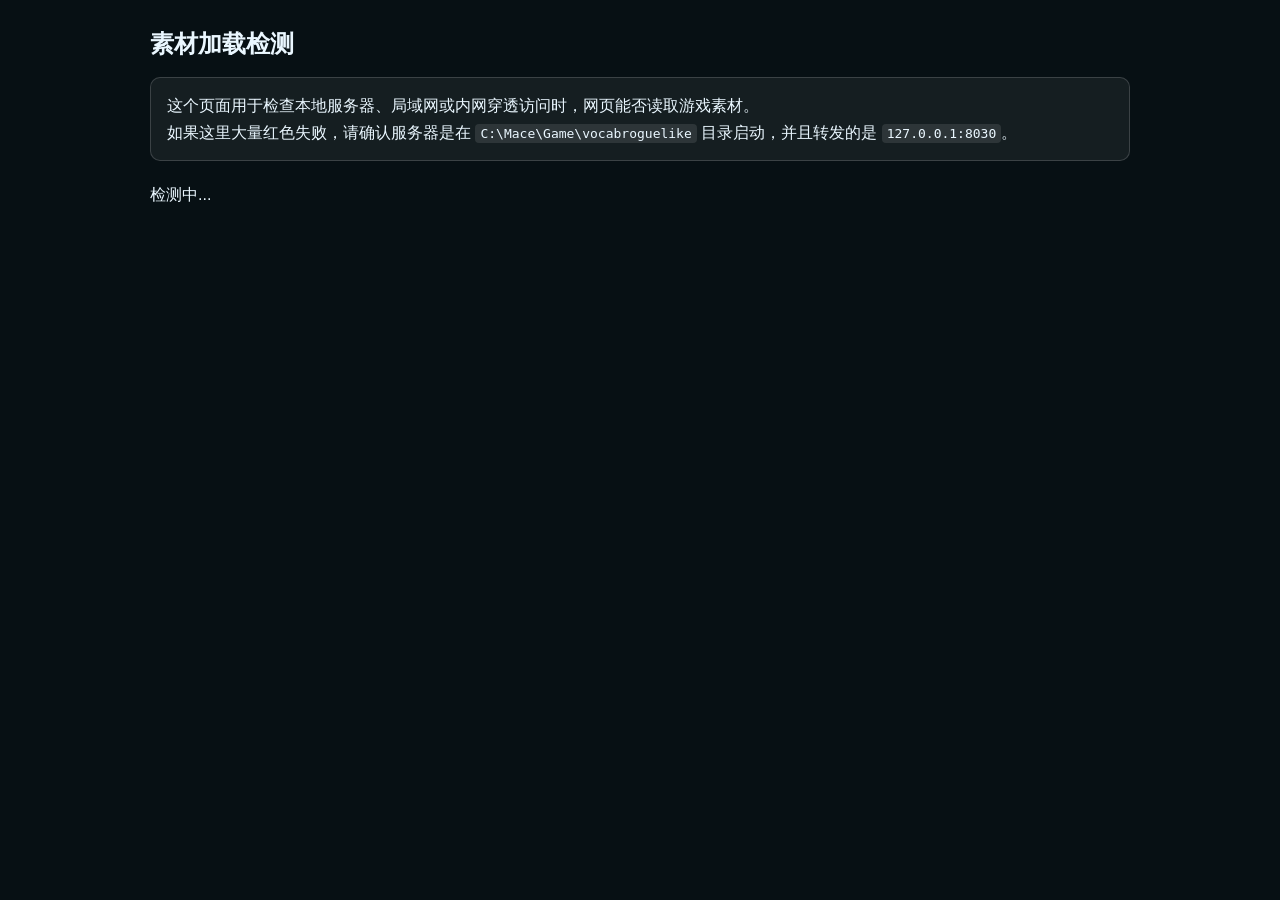
==== check-assets.html @ 6ae08de0 "Initial GitHub Pages deployment" ====
<!doctype html>
<html lang="zh-CN">
<head>
  <meta charset="utf-8">
  <meta name="viewport" content="width=device-width,initial-scale=1">
  <title>素材加载检测</title>
  <style>
    body{margin:0;padding:24px;font-family:"Microsoft YaHei UI","PingFang SC",sans-serif;background:#071014;color:#eaf7ff;line-height:1.7}
    h1{margin:0 0 12px;font-size:24px}.ok{color:#83f5b2}.bad{color:#ff8b8b}.card{max-width:980px;margin:auto}.row{padding:8px 0;border-bottom:1px solid rgba(255,255,255,.12);word-break:break-all}.hint{padding:14px 16px;border:1px solid rgba(255,255,255,.16);border-radius:10px;background:rgba(255,255,255,.06);margin:12px 0 20px}code{background:rgba(255,255,255,.1);padding:2px 5px;border-radius:4px}
  </style>
</head>
<body>
  <div class="card">
    <h1>素材加载检测</h1>
    <div class="hint">
      这个页面用于检查本地服务器、局域网或内网穿透访问时，网页能否读取游戏素材。<br>
      如果这里大量红色失败，请确认服务器是在 <code>C:\Mace\Game\vocabroguelike</code> 目录启动，并且转发的是 <code>127.0.0.1:8030</code>。
    </div>
    <div id="result">检测中...</div>
  </div>
<script>
const base = new URL('./', location.href);
const files = [
  'index.html',
  'game.js',
  'styles.css',
  'sw.js',
  'assets/config/heroes.json',
  'assets/config/monsters.json',
  'assets/config/bosses.json',
  'assets/config/items.json',
  'assets/config/levels.json',
  'assets/config/words.json',
  'assets/words/words-difficulty-1.json',
  'assets/items/items_projectiles_chests.webp',
  'assets/levels/maze_layout.json',
  'assets/heroes/sunshangxiang/idle.webp',
  'assets/heroes/duoliya/idle.webp',
  'assets/heroes/wangzhaojun/idle.webp',
  'assets/heroes/diaochan/idle.webp',
  'assets/heroes/jialuo/idle.webp',
  'assets/heroes/luna/idle.webp',
  'assets/heroes/yao/idle.webp',
  'assets/monsters/types/monster_00/idle_front.webp',
  'assets/monsters/types/monster_00/idle_left.webp',
  'assets/monsters/types/monster_00/idle_right.webp',
  'assets/monsters/types/monster_00/idle_back.webp',
  'assets/monsters/types/monster_00/walk_front.webp',
  'assets/monsters/types/monster_00/walk_left.webp',
  'assets/monsters/types/monster_00/walk_right.webp',
  'assets/monsters/types/monster_00/walk_back.webp',
  'assets/monsters/types/monster_00/attack_front_sheet.webp',
  'assets/monsters/types/monster_00/attack_left_sheet.webp',
  'assets/monsters/types/monster_00/attack_right_sheet.webp',
  'assets/monsters/types/monster_00/attack_back_sheet.webp',
  'assets/monsters/types/monster_00/hurt_front_sheet.webp',
  'assets/monsters/types/monster_00/hurt_left_sheet.webp',
  'assets/monsters/types/monster_00/hurt_right_sheet.webp',
  'assets/monsters/types/monster_00/hurt_back_sheet.webp',
  'assets/bosses/types/crystal_guardian/idle_front.webp',
  'assets/bosses/types/crystal_guardian/idle_left.webp',
  'assets/bosses/types/crystal_guardian/idle_right.webp',
  'assets/bosses/types/crystal_guardian/idle_back.webp',
  'assets/bosses/types/crystal_guardian/walk_front.webp',
  'assets/bosses/types/crystal_guardian/walk_left.webp',
  'assets/bosses/types/crystal_guardian/walk_right.webp',
  'assets/bosses/types/crystal_guardian/walk_back.webp',
  'assets/bosses/types/crystal_guardian/attack_front_sheet.webp',
  'assets/bosses/types/crystal_guardian/attack_left_sheet.webp',
  'assets/bosses/types/crystal_guardian/attack_right_sheet.webp',
  'assets/bosses/types/crystal_guardian/attack_back_sheet.webp',
  'assets/bosses/types/crystal_guardian/hurt_front_sheet.webp',
  'assets/bosses/types/crystal_guardian/hurt_left_sheet.webp',
  'assets/bosses/types/crystal_guardian/hurt_right_sheet.webp',
  'assets/bosses/types/crystal_guardian/hurt_back_sheet.webp'
];
const result = document.getElementById('result');
(async () => {
  const rows = [];
  let okCount = 0;
  for (const file of files) {
    const url = new URL(file, base).href;
    try {
      const res = await fetch(url, { cache: 'no-cache' });
      if (res.ok) {
        okCount++;
        rows.push(`<div class="row ok">OK ${file}</div>`);
      } else {
        rows.push(`<div class="row bad">FAIL ${file} HTTP ${res.status}</div>`);
      }
    } catch (err) {
      rows.push(`<div class="row bad">FAIL ${file} ${err.message}</div>`);
    }
  }
  result.innerHTML = `<p>检测完成：${okCount}/${files.length} 个文件可访问。</p>` + rows.join('');
})();
</script>
</body>
</html>
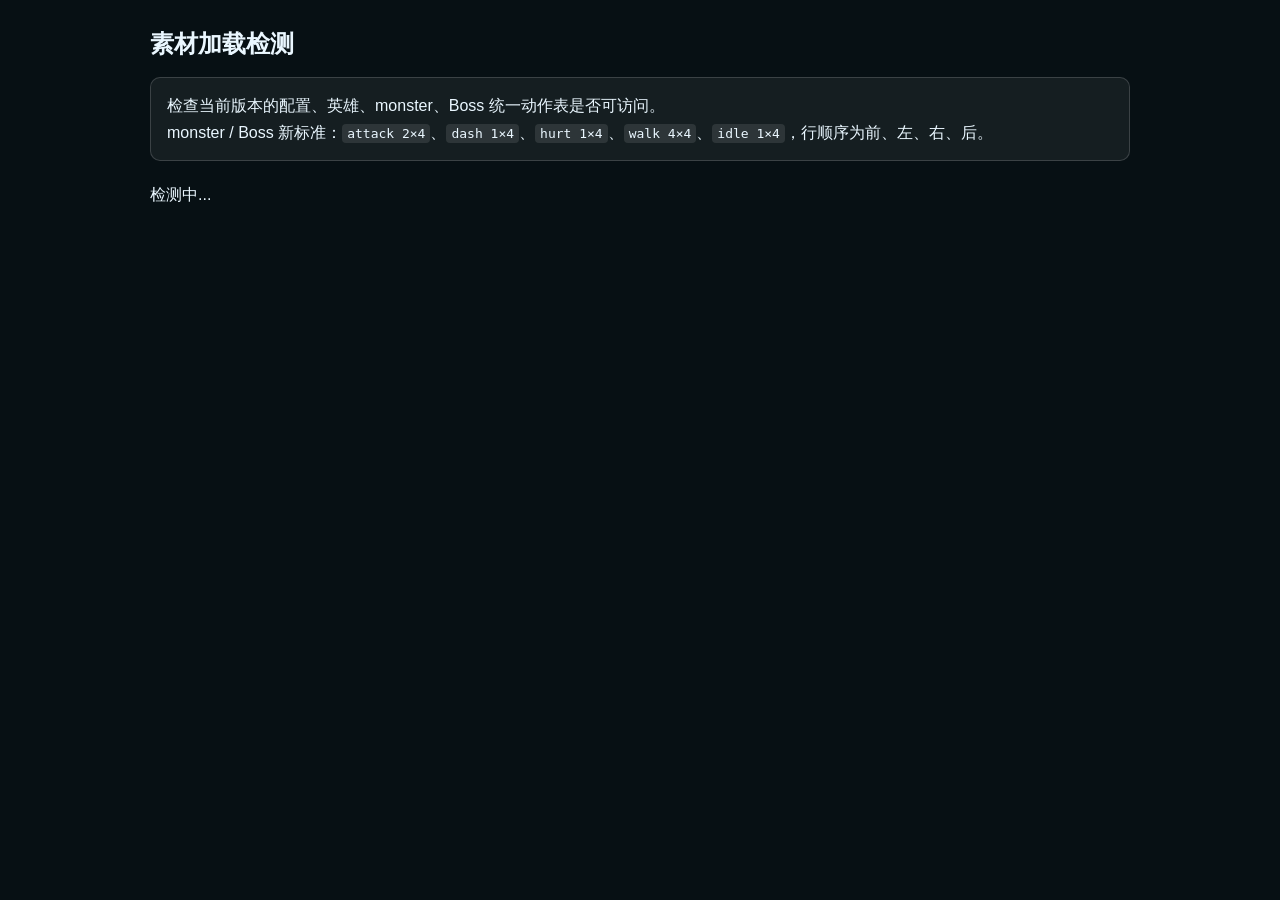
==== commit 9bf10934: "Add files via upload" ====
--- a/check-assets.html
+++ b/check-assets.html
@@ -13,86 +13,58 @@
   <div class="card">
     <h1>素材加载检测</h1>
     <div class="hint">
-      这个页面用于检查本地服务器、局域网或内网穿透访问时，网页能否读取游戏素材。<br>
-      如果这里大量红色失败，请确认服务器是在 <code>C:\Mace\Game\vocabroguelike</code> 目录启动，并且转发的是 <code>127.0.0.1:8030</code>。
+      检查当前版本的配置、英雄、monster、Boss 统一动作表是否可访问。<br>
+      monster / Boss 新标准：<code>attack 2×4</code>、<code>dash 1×4</code>、<code>hurt 1×4</code>、<code>walk 4×4</code>、<code>idle 1×4</code>，行顺序为前、左、右、后。
     </div>
     <div id="result">检测中...</div>
   </div>
 <script>
 const base = new URL('./', location.href);
-const files = [
-  'index.html',
-  'game.js',
-  'styles.css',
-  'sw.js',
-  'assets/config/heroes.json',
-  'assets/config/monsters.json',
-  'assets/config/bosses.json',
-  'assets/config/items.json',
-  'assets/config/levels.json',
-  'assets/config/words.json',
-  'assets/words/words-difficulty-1.json',
-  'assets/items/items_projectiles_chests.webp',
-  'assets/levels/maze_layout.json',
-  'assets/heroes/sunshangxiang/idle.webp',
-  'assets/heroes/duoliya/idle.webp',
-  'assets/heroes/wangzhaojun/idle.webp',
-  'assets/heroes/diaochan/idle.webp',
-  'assets/heroes/jialuo/idle.webp',
-  'assets/heroes/luna/idle.webp',
-  'assets/heroes/yao/idle.webp',
-  'assets/monsters/types/monster_00/idle_front.webp',
-  'assets/monsters/types/monster_00/idle_left.webp',
-  'assets/monsters/types/monster_00/idle_right.webp',
-  'assets/monsters/types/monster_00/idle_back.webp',
-  'assets/monsters/types/monster_00/walk_front.webp',
-  'assets/monsters/types/monster_00/walk_left.webp',
-  'assets/monsters/types/monster_00/walk_right.webp',
-  'assets/monsters/types/monster_00/walk_back.webp',
-  'assets/monsters/types/monster_00/attack_front_sheet.webp',
-  'assets/monsters/types/monster_00/attack_left_sheet.webp',
-  'assets/monsters/types/monster_00/attack_right_sheet.webp',
-  'assets/monsters/types/monster_00/attack_back_sheet.webp',
-  'assets/monsters/types/monster_00/hurt_front_sheet.webp',
-  'assets/monsters/types/monster_00/hurt_left_sheet.webp',
-  'assets/monsters/types/monster_00/hurt_right_sheet.webp',
-  'assets/monsters/types/monster_00/hurt_back_sheet.webp',
-  'assets/bosses/types/crystal_guardian/idle_front.webp',
-  'assets/bosses/types/crystal_guardian/idle_left.webp',
-  'assets/bosses/types/crystal_guardian/idle_right.webp',
-  'assets/bosses/types/crystal_guardian/idle_back.webp',
-  'assets/bosses/types/crystal_guardian/walk_front.webp',
-  'assets/bosses/types/crystal_guardian/walk_left.webp',
-  'assets/bosses/types/crystal_guardian/walk_right.webp',
-  'assets/bosses/types/crystal_guardian/walk_back.webp',
-  'assets/bosses/types/crystal_guardian/attack_front_sheet.webp',
-  'assets/bosses/types/crystal_guardian/attack_left_sheet.webp',
-  'assets/bosses/types/crystal_guardian/attack_right_sheet.webp',
-  'assets/bosses/types/crystal_guardian/attack_back_sheet.webp',
-  'assets/bosses/types/crystal_guardian/hurt_front_sheet.webp',
-  'assets/bosses/types/crystal_guardian/hurt_left_sheet.webp',
-  'assets/bosses/types/crystal_guardian/hurt_right_sheet.webp',
-  'assets/bosses/types/crystal_guardian/hurt_back_sheet.webp'
+const coreFiles = [
+  'index.html','game.js','styles.css','sw.js',
+  'assets/config/heroes.json','assets/config/monsters.json','assets/config/bosses.json','assets/config/items.json','assets/config/levels.json','assets/config/words.json',
+  'assets/words/words-difficulty-1.json','assets/items/items_projectiles_chests.webp','assets/levels/maze_layout.json','assets/ui/menu_bg_image2.webp',
+  'assets/heroes/sunshangxiang/idle.webp','assets/heroes/duoliya/idle.webp','assets/heroes/wangzhaojun/idle.webp','assets/heroes/diaochan/idle.webp','assets/heroes/jialuo/idle.webp','assets/heroes/luna/idle.webp','assets/heroes/yao/idle.webp'
 ];
 const result = document.getElementById('result');
+
+async function fetchJson(file){
+  const res = await fetch(new URL(file, base), { cache:'no-cache' });
+  if(!res.ok) throw new Error(`${file} HTTP ${res.status}`);
+  return res.json();
+}
+function addActionFilesFromType(type, files){
+  for (const action of Object.values(type.actions || {})) {
+    if (action && action.src) files.add(action.src);
+    else if (action && typeof action === 'object') {
+      for (const def of Object.values(action)) if (def && def.src) files.add(def.src);
+    }
+  }
+}
 (async () => {
+  const files = new Set(coreFiles);
+  try {
+    const monsters = await fetchJson('assets/config/monsters.json');
+    for (const cfgPath of monsters.types || []) addActionFilesFromType(await fetchJson(cfgPath), files);
+    const bosses = await fetchJson('assets/config/bosses.json');
+    for (const cfgPath of bosses.bosses || []) addActionFilesFromType(await fetchJson(cfgPath), files);
+  } catch (err) {
+    result.innerHTML = `<div class="row bad">配置读取失败：${err.message}</div>`;
+    return;
+  }
+
   const rows = [];
   let okCount = 0;
   for (const file of files) {
-    const url = new URL(file, base).href;
     try {
-      const res = await fetch(url, { cache: 'no-cache' });
-      if (res.ok) {
-        okCount++;
-        rows.push(`<div class="row ok">OK ${file}</div>`);
-      } else {
-        rows.push(`<div class="row bad">FAIL ${file} HTTP ${res.status}</div>`);
-      }
+      const res = await fetch(new URL(file, base), { cache: 'no-cache' });
+      if (res.ok) { okCount++; rows.push(`<div class="row ok">OK ${file}</div>`); }
+      else rows.push(`<div class="row bad">FAIL ${file} HTTP ${res.status}</div>`);
     } catch (err) {
       rows.push(`<div class="row bad">FAIL ${file} ${err.message}</div>`);
     }
   }
-  result.innerHTML = `<p>检测完成：${okCount}/${files.length} 个文件可访问。</p>` + rows.join('');
+  result.innerHTML = `<p>检测完成：${okCount}/${files.size} 个文件可访问。</p>` + rows.join('');
 })();
 </script>
 </body>
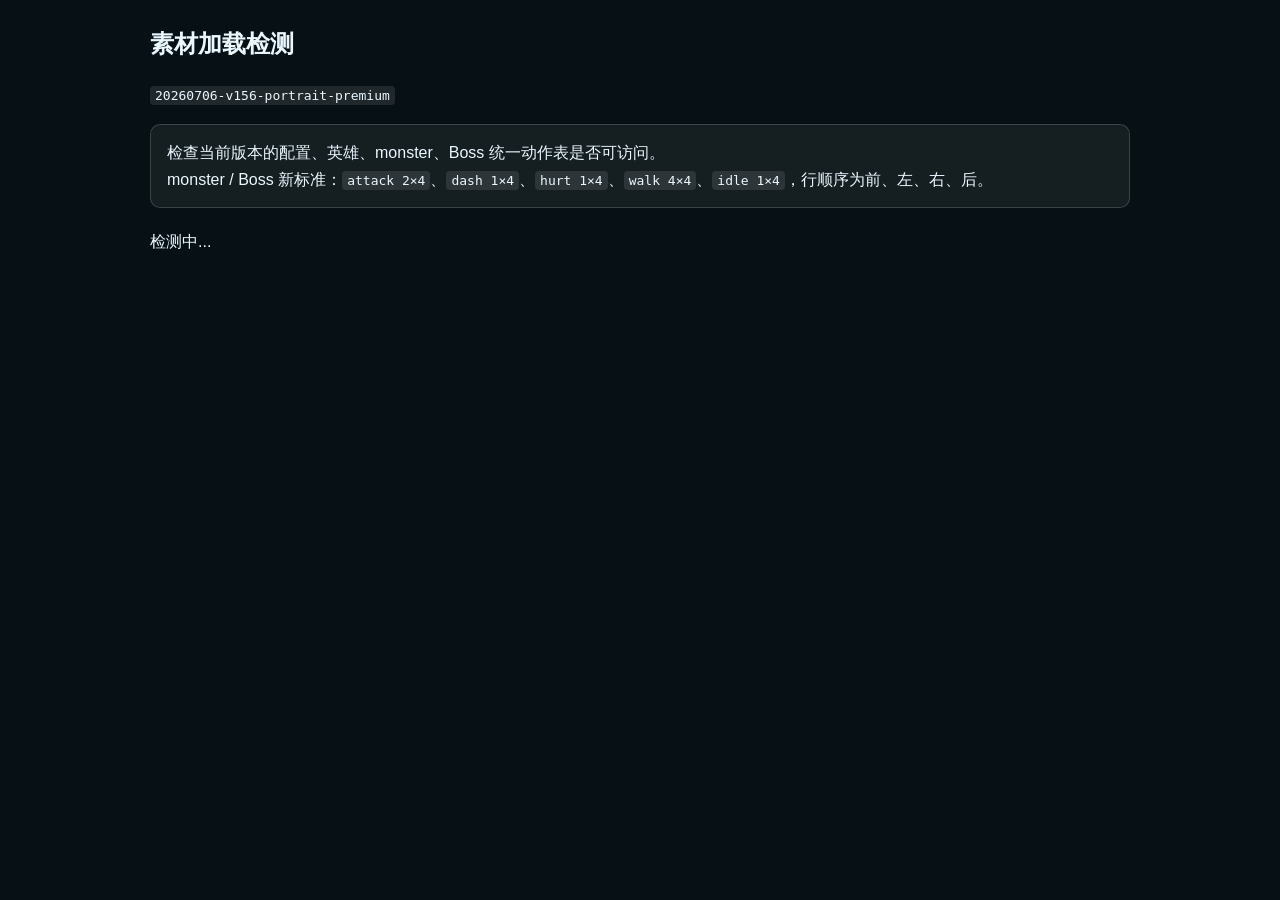
==== commit 78cc0a19: "Add files via upload" ====
--- a/check-assets.html
+++ b/check-assets.html
@@ -12,6 +12,7 @@
 <body>
   <div class="card">
     <h1>素材加载检测</h1>
+    <p><code>20260706-v156-portrait-premium</code></p>
     <div class="hint">
       检查当前版本的配置、英雄、monster、Boss 统一动作表是否可访问。<br>
       monster / Boss 新标准：<code>attack 2×4</code>、<code>dash 1×4</code>、<code>hurt 1×4</code>、<code>walk 4×4</code>、<code>idle 1×4</code>，行顺序为前、左、右、后。
@@ -19,7 +20,9 @@
     <div id="result">检测中...</div>
   </div>
 <script>
+const VERSION = '20260706-v156-portrait-premium';
 const base = new URL('./', location.href);
+function withVersion(file){ const url = new URL(file, base); url.searchParams.set('v', VERSION); return url; }
 const coreFiles = [
   'index.html','game.js','styles.css','sw.js',
   'assets/config/heroes.json','assets/config/monsters.json','assets/config/bosses.json','assets/config/items.json','assets/config/levels.json','assets/config/words.json',
@@ -29,7 +32,7 @@
 const result = document.getElementById('result');
 
 async function fetchJson(file){
-  const res = await fetch(new URL(file, base), { cache:'no-cache' });
+  const res = await fetch(withVersion(file), { cache:'no-cache' });
   if(!res.ok) throw new Error(`${file} HTTP ${res.status}`);
   return res.json();
 }
@@ -57,7 +60,7 @@
   let okCount = 0;
   for (const file of files) {
     try {
-      const res = await fetch(new URL(file, base), { cache: 'no-cache' });
+      const res = await fetch(withVersion(file), { cache: 'no-cache' });
       if (res.ok) { okCount++; rows.push(`<div class="row ok">OK ${file}</div>`); }
       else rows.push(`<div class="row bad">FAIL ${file} HTTP ${res.status}</div>`);
     } catch (err) {
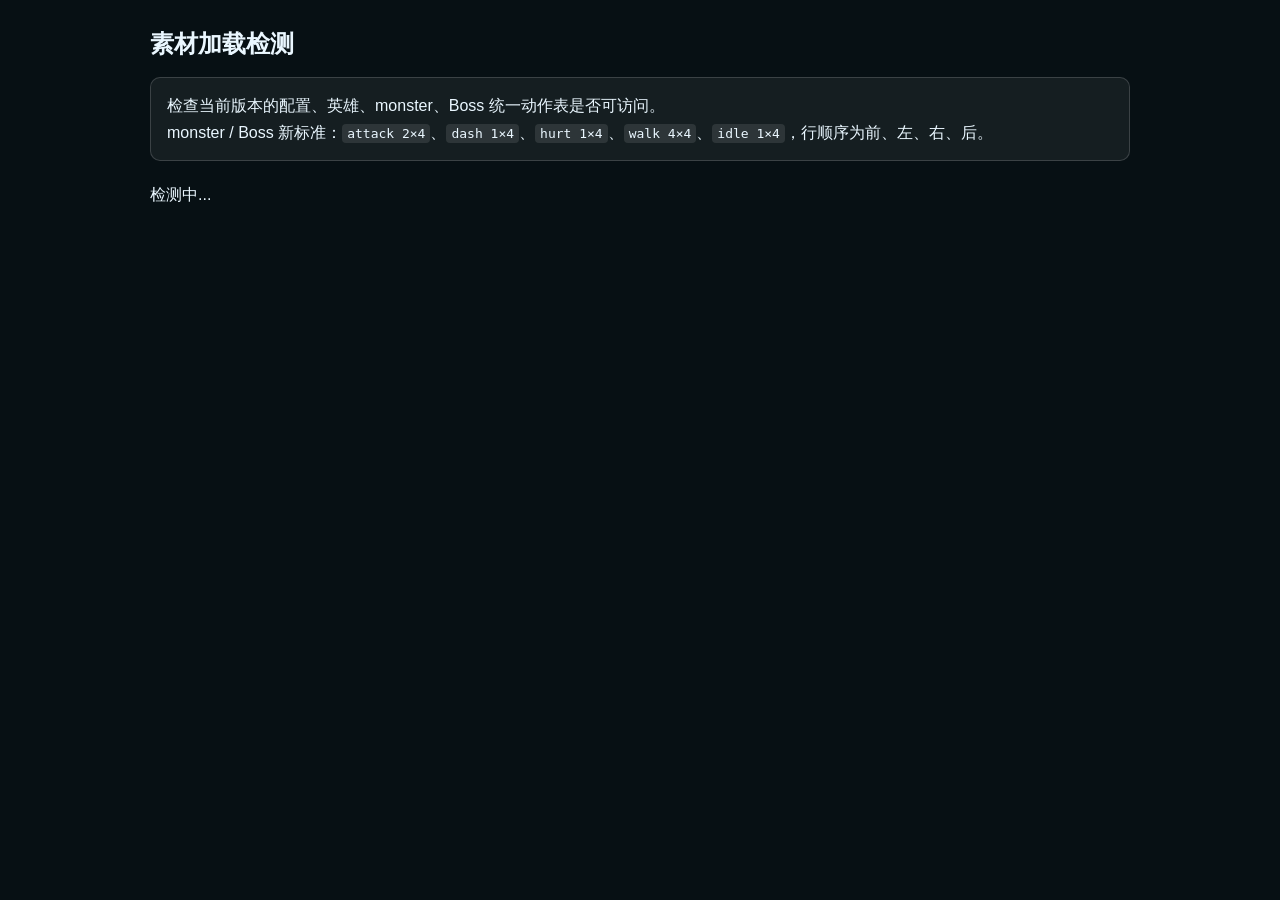
==== commit 47598305: "Add files via upload" ====
--- a/check-assets.html
+++ b/check-assets.html
@@ -12,7 +12,6 @@
 <body>
   <div class="card">
     <h1>素材加载检测</h1>
-    <p><code>20260706-v156-portrait-premium</code></p>
     <div class="hint">
       检查当前版本的配置、英雄、monster、Boss 统一动作表是否可访问。<br>
       monster / Boss 新标准：<code>attack 2×4</code>、<code>dash 1×4</code>、<code>hurt 1×4</code>、<code>walk 4×4</code>、<code>idle 1×4</code>，行顺序为前、左、右、后。
@@ -20,19 +19,17 @@
     <div id="result">检测中...</div>
   </div>
 <script>
-const VERSION = '20260706-v156-portrait-premium';
 const base = new URL('./', location.href);
-function withVersion(file){ const url = new URL(file, base); url.searchParams.set('v', VERSION); return url; }
 const coreFiles = [
   'index.html','game.js','styles.css','sw.js',
   'assets/config/heroes.json','assets/config/monsters.json','assets/config/bosses.json','assets/config/items.json','assets/config/levels.json','assets/config/words.json',
   'assets/words/words-difficulty-1.json','assets/items/items_projectiles_chests.webp','assets/levels/maze_layout.json','assets/ui/menu_bg_image2.webp',
-  'assets/heroes/sunshangxiang/idle.webp','assets/heroes/duoliya/idle.webp','assets/heroes/wangzhaojun/idle.webp','assets/heroes/diaochan/idle.webp','assets/heroes/jialuo/idle.webp','assets/heroes/luna/idle.webp','assets/heroes/yao/idle.webp'
+  'assets/heroes/swordsman/hero_01_swordsman_full_sheet_transparent.webp','assets/heroes/mage/hero_02_mage_full_sheet_transparent.webp','assets/heroes/lancer/hero_03_lancer_full_sheet_transparent.webp','assets/heroes/rogue/hero_04_rogue_full_sheet_transparent.webp','assets/heroes/guardian/hero_05_guardian_full_sheet_transparent.webp'
 ];
 const result = document.getElementById('result');
 
 async function fetchJson(file){
-  const res = await fetch(withVersion(file), { cache:'no-cache' });
+  const res = await fetch(new URL(file, base), { cache:'no-cache' });
   if(!res.ok) throw new Error(`${file} HTTP ${res.status}`);
   return res.json();
 }
@@ -60,7 +57,7 @@
   let okCount = 0;
   for (const file of files) {
     try {
-      const res = await fetch(withVersion(file), { cache: 'no-cache' });
+      const res = await fetch(new URL(file, base), { cache: 'no-cache' });
       if (res.ok) { okCount++; rows.push(`<div class="row ok">OK ${file}</div>`); }
       else rows.push(`<div class="row bad">FAIL ${file} HTTP ${res.status}</div>`);
     } catch (err) {
